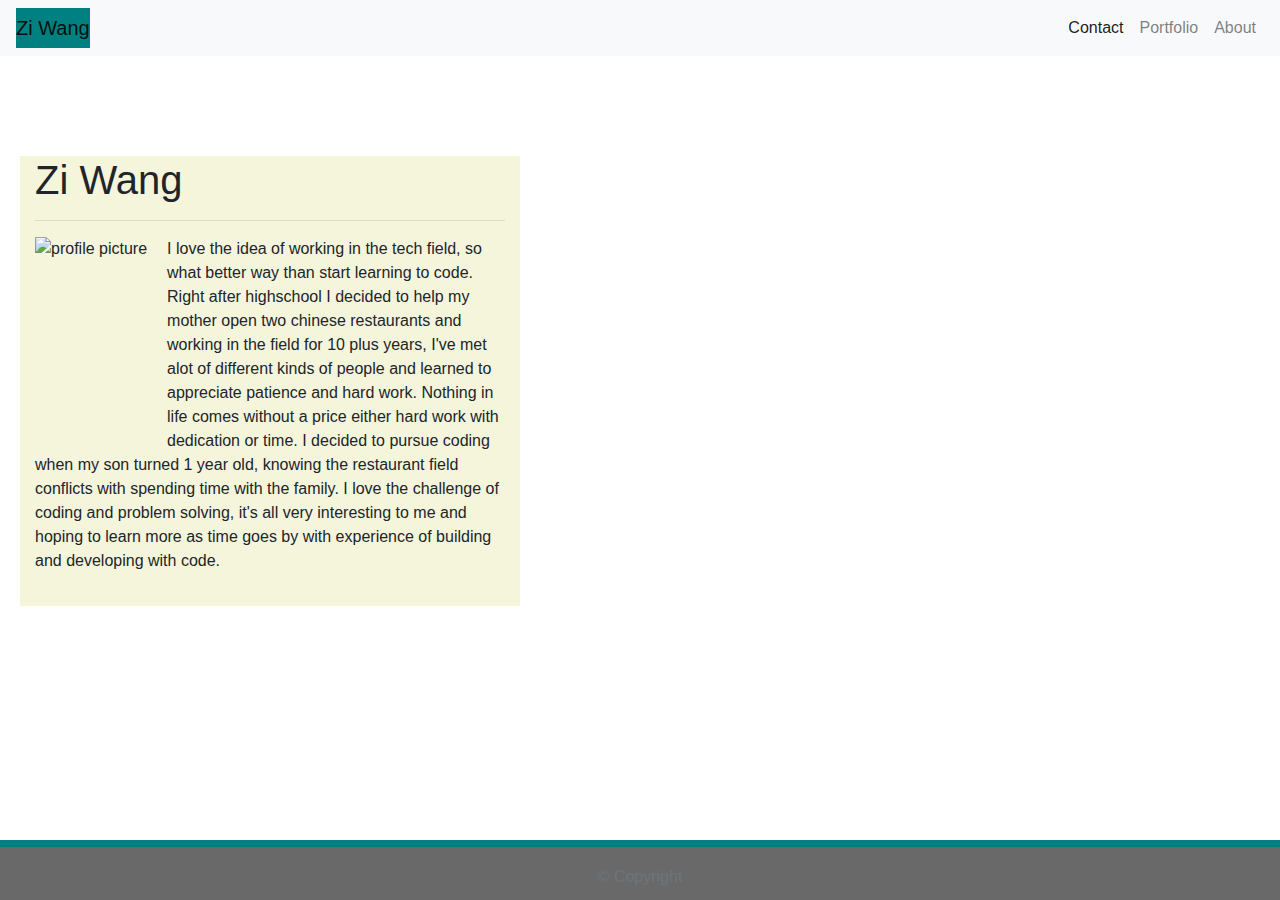
==== index.html @ 80aec5f3 "added form into contact.html" ====
<!DOCTYPE html>
<html lang="en">
<head>
    <meta charset="UTF-8">
    <meta name="viewport" content="width=device-width, initial-scale=1.0">
    <title>Document</title>
    <link rel="stylesheet" href="https://stackpath.bootstrapcdn.com/bootstrap/4.5.2/css/bootstrap.min.css" integrity="sha384-JcKb8q3iqJ61gNV9KGb8thSsNjpSL0n8PARn9HuZOnIxN0hoP+VmmDGMN5t9UJ0Z" crossorigin="anonymous">
    <link rel="stylesheet" href="style.css">
</head>

<body>
    <!--navbar section-->
    <nav class="navbar navbar-expand-lg navbar-light bg-light">
        <a class="navbar-brand" href="#">Zi Wang</a>
        <button class="navbar-toggler" type="button" data-toggle="collapse" data-target="#navbarNav" aria-controls="navbarNav" aria-expanded="false" aria-label="Toggle navigation">
          <span class="navbar-toggler-icon"></span>
        </button>
        <!--navbar links on right side-->
        <!--fixes still need to make it so the links can collapse-->
        <div class="collapse navbar-collapse" id="navbarNav">
          <ul class="navbar-nav ml-auto">
            <li class="nav-item active">
              <a class="nav-link" href="contact.html">Contact <span class="sr-only">(current)</span></a>
            </li>
            <li class="nav-item">
              <a class="nav-link" href="#">Portfolio</a>
            </li>
            <li class="nav-item">
              <a class="nav-link" href="#">About</a>
            </li>
            </li>
          </ul>
        </div>
      </nav>

      <!--article container-->
      <!--fixes still need to use bootstrap to make it responsive-->
      <article class="container">
      
      <h1>Zi Wang</h1>
     
       <hr>
       <img class="profilepic" src="Assets/Images/profilepic.jpg" alt="profile picture">
      <p>
        I love the idea of working in the tech field, so what better way than start learning to code. Right after highschool I decided to help my mother open two chinese restaurants and working in the field for
        10 plus years, I've met alot of different kinds of people and learned to appreciate patience and hard work. Nothing in life comes without a price either hard work with dedication or time. I decided to pursue 
        coding when my son turned 1 year old, knowing the restaurant field conflicts with spending time with the family. I love the challenge of coding and problem solving, it's all very interesting to me and hoping 
        to learn more as time goes by with experience of building and developing with code.
      </p>
      </article>
      <!--footer-->
      <footer class="footer">
        <span class="text-muted">&copy; Copyright</span>
    </footer>
</body>
</html>
---- style.css ----
/*background img*/
body {
    background-image: url(Assets/Images/background.jpeg);
    background-attachment: fixed;
    background-size: cover;

}
.navbar-brand {
    background-color: teal;
}

/*article container*/
.container {
    background-color: beige;
    height: 450px;
    width: 500px;
    margin-top: 100px;
    float: left;
    margin-left: 20px;
    
    border: 10px black;
}
/*profile picture*/
.profilepic {
    height:200px;
    width: auto;
    float: left;
    margin-right: 20px;
}

p {
}



/*footer*/
.footer {
    position: fixed;
    bottom: 0;
    width: 100%;
    height: 60px;
    line-height: 60px;
    background-color: dimgray;
    border-top: 7px solid teal;
    text-align: center;
}
/*responsive for xs*/
@media (min-width: 576px) { 

.container{


}
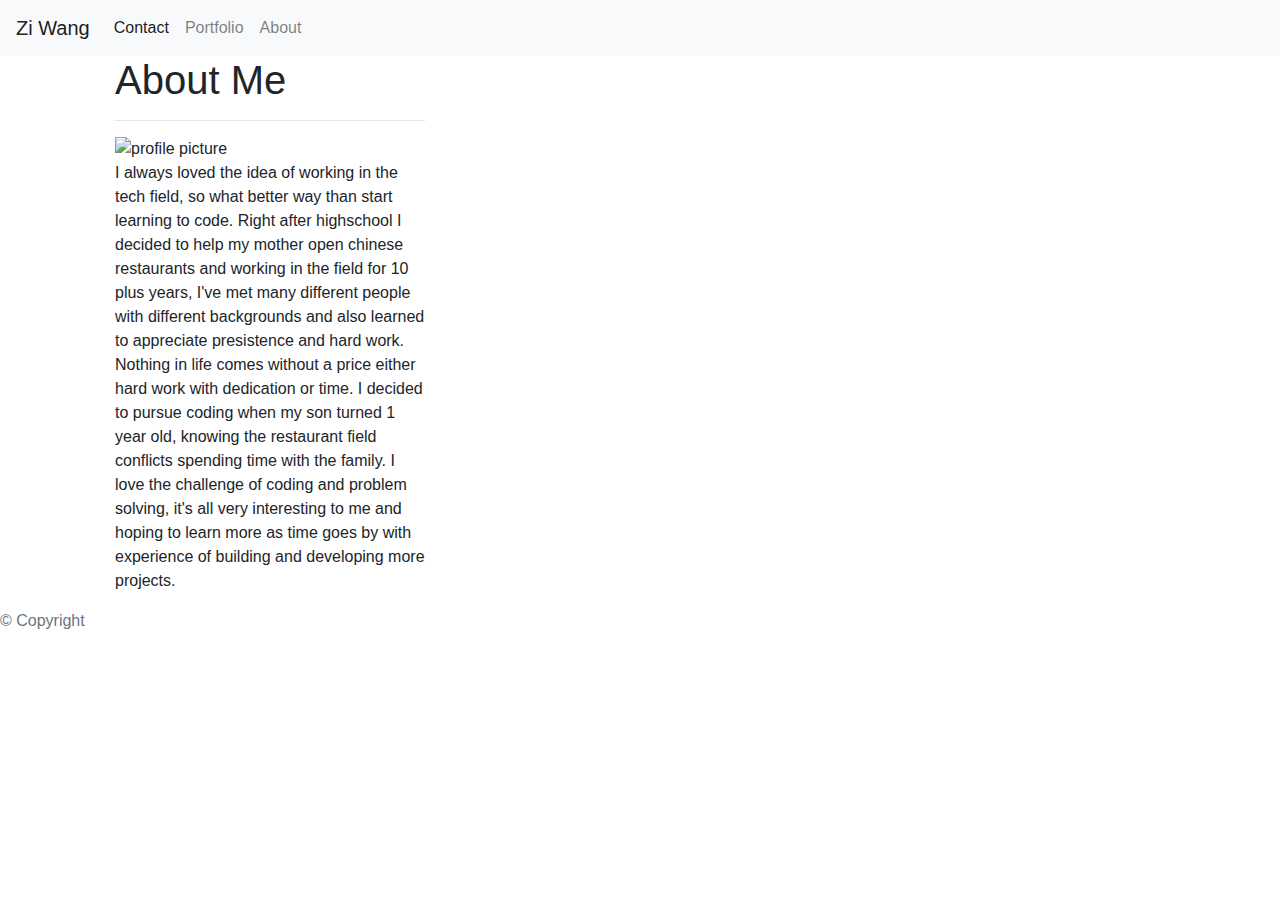
==== commit b18ae53f: "adding boostrap grid into index.html" ====
--- a/index.html
+++ b/index.html
@@ -5,19 +5,19 @@
     <meta name="viewport" content="width=device-width, initial-scale=1.0">
     <title>Document</title>
     <link rel="stylesheet" href="https://stackpath.bootstrapcdn.com/bootstrap/4.5.2/css/bootstrap.min.css" integrity="sha384-JcKb8q3iqJ61gNV9KGb8thSsNjpSL0n8PARn9HuZOnIxN0hoP+VmmDGMN5t9UJ0Z" crossorigin="anonymous">
-    <link rel="stylesheet" href="style.css">
+    <!-- <link rel="stylesheet" href="style.css"> -->
 </head>
 
 <body>
     <!--navbar section-->
     <nav class="navbar navbar-expand-lg navbar-light bg-light">
-        <a class="navbar-brand" href="#">Zi Wang</a>
-        <button class="navbar-toggler" type="button" data-toggle="collapse" data-target="#navbarNav" aria-controls="navbarNav" aria-expanded="false" aria-label="Toggle navigation">
-          <span class="navbar-toggler-icon"></span>
-        </button>
+        <a class="navbar-brand" href="index.html">Zi Wang</a>
+       
+        
+     
         <!--navbar links on right side-->
         <!--fixes still need to make it so the links can collapse-->
-        <div class="collapse navbar-collapse" id="navbarNav">
+        <div class="overflow-auto">
           <ul class="navbar-nav ml-auto">
             <li class="nav-item active">
               <a class="nav-link" href="contact.html">Contact <span class="sr-only">(current)</span></a>
@@ -35,19 +35,30 @@
 
       <!--article container-->
       <!--fixes still need to use bootstrap to make it responsive-->
-      <article class="container">
-      
-      <h1>Zi Wang</h1>
-     
-       <hr>
-       <img class="profilepic" src="Assets/Images/profilepic.jpg" alt="profile picture">
-      <p>
-        I love the idea of working in the tech field, so what better way than start learning to code. Right after highschool I decided to help my mother open two chinese restaurants and working in the field for
-        10 plus years, I've met alot of different kinds of people and learned to appreciate patience and hard work. Nothing in life comes without a price either hard work with dedication or time. I decided to pursue 
-        coding when my son turned 1 year old, knowing the restaurant field conflicts with spending time with the family. I love the challenge of coding and problem solving, it's all very interesting to me and hoping 
-        to learn more as time goes by with experience of building and developing with code.
-      </p>
-      </article>
+  
+      <div class="container">
+        <div class="row">
+          <div class="col-md-6 col-lg-6">
+
+              <div class="container">
+                <div class="col-lg-8">
+
+                <h1>About Me</h1>
+   
+                <hr>
+                <img src="Assets/Images/profilepic.jpg" alt="profile picture" width="350px" class="float-left mr-3" />
+                <p>
+                  I always loved the idea of working in the tech field, so what better way than start learning to code. Right after highschool I decided to help my mother open chinese restaurants and working in the field for
+                  10 plus years, I've met many different people with different backgrounds and also learned to appreciate presistence and hard work. Nothing in life comes without a price either hard work with dedication or time. I decided to pursue 
+                  coding when my son turned 1 year old, knowing the restaurant field conflicts spending time with the family. I love the challenge of coding and problem solving, it's all very interesting to me and hoping 
+                  to learn more as time goes by with experience of building and developing more projects.
+                </p>
+              </div>
+                </div>
+              </div>  
+              </div>
+          </div>
+
       <!--footer-->
       <footer class="footer">
         <span class="text-muted">&copy; Copyright</span>
--- a/style.css
+++ b/style.css
@@ -12,16 +12,11 @@
 
 /*article container*/
 .container {
-    background-color: beige;
-    height: 450px;
-    width: 500px;
-    margin-top: 100px;
-    float: left;
-    margin-left: 20px;
-    
-    border: 10px black;
+    background-color: lightgray;
 }
 /*profile picture*/
+
+
 .profilepic {
     height:200px;
     width: auto;
@@ -29,6 +24,9 @@
     margin-right: 20px;
 }
 
+h1 {
+    color:teal;
+}
 p {
 }
 
@@ -46,9 +44,21 @@
     text-align: center;
 }
 /*responsive for xs*/
-@media (min-width: 576px) { 
+/* @media  (max-width: 700px) {  */
 
-.container{
+/*.container{
+    background-color: lightgrey;
+    margin-top: 5%;
+    width: 100%;
+    float: ;
+    margin-left: 0;
+    
 
 
 }
+}*/
+
+/*contact.html changes below*/
+.form-group {
+    width: 100%;
+}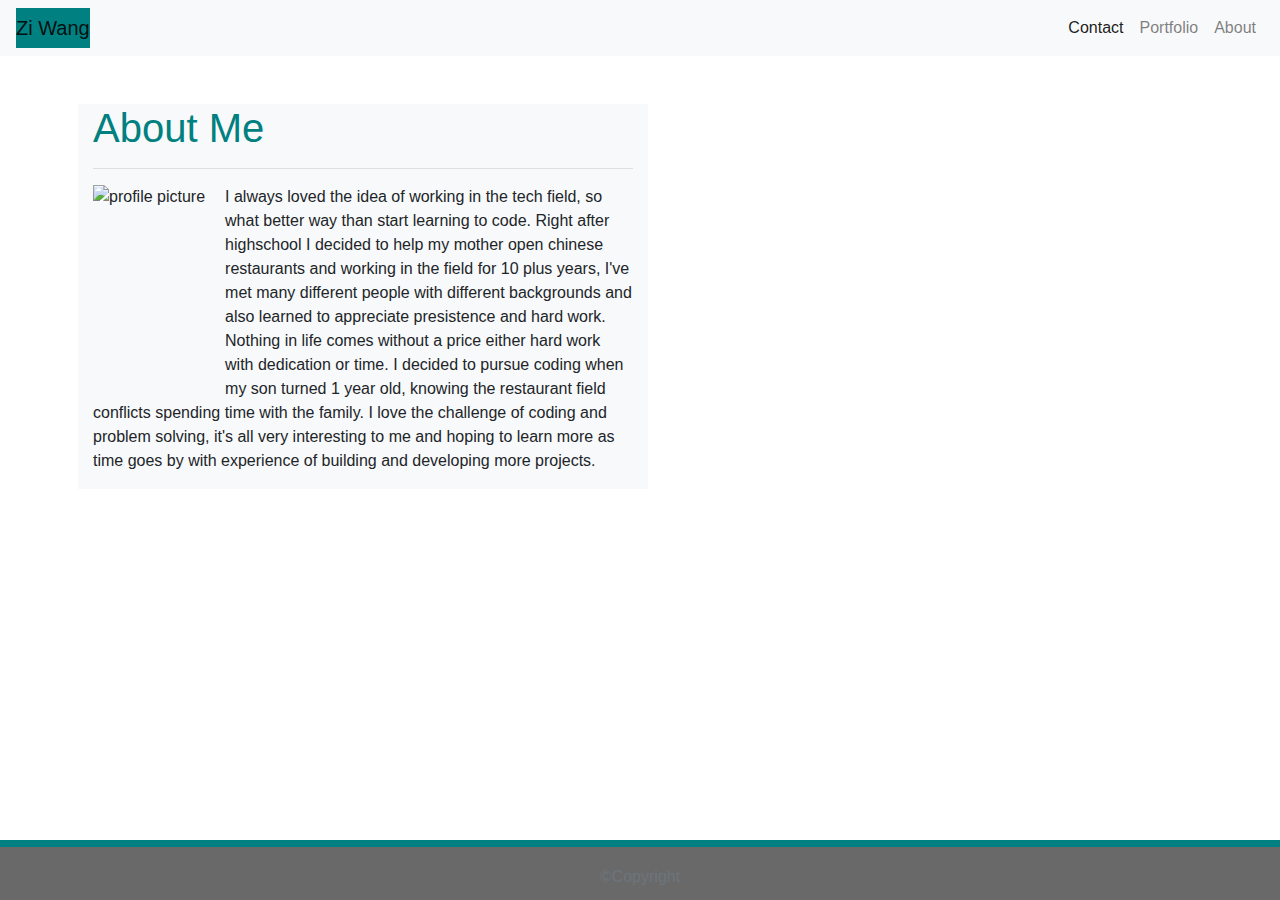
==== commit b77f1d56: "adjusted grid further in html files" ====
--- a/index.html
+++ b/index.html
@@ -5,48 +5,37 @@
     <meta name="viewport" content="width=device-width, initial-scale=1.0">
     <title>Document</title>
     <link rel="stylesheet" href="https://stackpath.bootstrapcdn.com/bootstrap/4.5.2/css/bootstrap.min.css" integrity="sha384-JcKb8q3iqJ61gNV9KGb8thSsNjpSL0n8PARn9HuZOnIxN0hoP+VmmDGMN5t9UJ0Z" crossorigin="anonymous">
-    <!-- <link rel="stylesheet" href="style.css"> -->
+    <link rel="stylesheet" href="style.css">
 </head>
-
 <body>
     <!--navbar section-->
     <nav class="navbar navbar-expand-lg navbar-light bg-light">
-        <a class="navbar-brand" href="index.html">Zi Wang</a>
-       
-        
-     
-        <!--navbar links on right side-->
+        <a class="navbar-brand ziwang" href="">Zi Wang</a>
+       <!--navbar links on right side-->
         <!--fixes still need to make it so the links can collapse-->
-        <div class="overflow-auto">
-          <ul class="navbar-nav ml-auto">
+        <div class="ml-auto">
+          <ul class="navbar-nav ">
             <li class="nav-item active">
               <a class="nav-link" href="contact.html">Contact <span class="sr-only">(current)</span></a>
             </li>
             <li class="nav-item">
-              <a class="nav-link" href="#">Portfolio</a>
+              <a class="nav-link" href="portfolio.html">Portfolio</a>
             </li>
             <li class="nav-item">
-              <a class="nav-link" href="#">About</a>
+              <a class="nav-link" href="index.html">About</a>
             </li>
             </li>
           </ul>
         </div>
       </nav>
-
-      <!--article container-->
+ <!--article container-->
       <!--fixes still need to use bootstrap to make it responsive-->
-  
-      <div class="container">
+        <div class="container">
         <div class="row">
-          <div class="col-md-6 col-lg-6">
-
-              <div class="container">
-                <div class="col-lg-8">
-
+          <div class="col-md-9 mr-2 ml-2 col-lg-6 bg-light mt-5 ">
                 <h1>About Me</h1>
-   
                 <hr>
-                <img src="Assets/Images/profilepic.jpg" alt="profile picture" width="350px" class="float-left mr-3" />
+                <img class="profilepic" src="Assets/Images/profilepic.jpg" alt="profile picture"/>
                 <p>
                   I always loved the idea of working in the tech field, so what better way than start learning to code. Right after highschool I decided to help my mother open chinese restaurants and working in the field for
                   10 plus years, I've met many different people with different backgrounds and also learned to appreciate presistence and hard work. Nothing in life comes without a price either hard work with dedication or time. I decided to pursue 
@@ -54,14 +43,20 @@
                   to learn more as time goes by with experience of building and developing more projects.
                 </p>
               </div>
+              </div>
+              </div>  
+               <!--footer-->
+               <footer class="footer">
+                <div class="container">
+                  <span class="text-muted">&copy;Copyright</span>
                 </div>
-              </div>  
-              </div>
-          </div>
+              </footer>
+</body>
+</html>  
+     
+        
+     
+  
+    
 
-      <!--footer-->
-      <footer class="footer">
-        <span class="text-muted">&copy; Copyright</span>
-    </footer>
-</body>
-</html>+     --- a/style.css
+++ b/style.css
@@ -6,14 +6,14 @@
     background-size: cover;
 
 }
-.navbar-brand {
+.ziwang {
     background-color: teal;
 }
 
 /*article container*/
-.container {
+/* .container {
     background-color: lightgray;
-}
+} */
 /*profile picture*/
 
 
@@ -59,6 +59,6 @@
 }*/
 
 /*contact.html changes below*/
-.form-group {
+/* .form-group {
     width: 100%;
-}+} */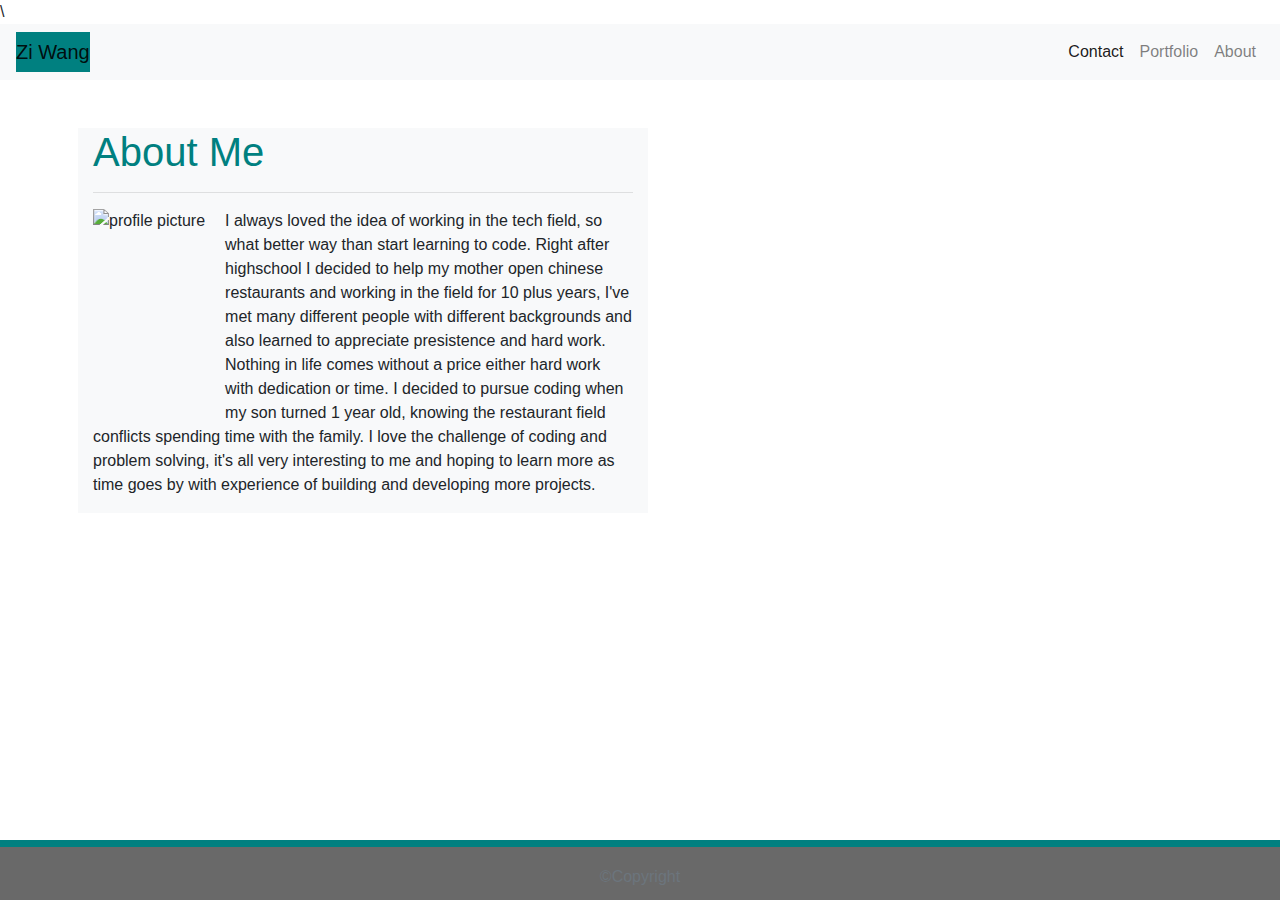
==== commit 4d8aee90: "added readme file and filling content" ====
--- a/index.html
+++ b/index.html
@@ -2,17 +2,19 @@
 <html lang="en">
 <head>
     <meta charset="UTF-8">
-    <meta name="viewport" content="width=device-width, initial-scale=1.0">
-    <title>Document</title>
+    <meta name="viewport" content="width=device-width, initial-scale=1.0">\
+    <!-- webpage tab title -->
+    <title>About Me Website</title>
+    <!-- bootstrap -->
     <link rel="stylesheet" href="https://stackpath.bootstrapcdn.com/bootstrap/4.5.2/css/bootstrap.min.css" integrity="sha384-JcKb8q3iqJ61gNV9KGb8thSsNjpSL0n8PARn9HuZOnIxN0hoP+VmmDGMN5t9UJ0Z" crossorigin="anonymous">
+    <!-- css style file -->
     <link rel="stylesheet" href="style.css">
 </head>
 <body>
-    <!--navbar section-->
+<!--navbar section-->
     <nav class="navbar navbar-expand-lg navbar-light bg-light">
         <a class="navbar-brand ziwang" href="">Zi Wang</a>
-       <!--navbar links on right side-->
-        <!--fixes still need to make it so the links can collapse-->
+<!--navbar list on right side-->
         <div class="ml-auto">
           <ul class="navbar-nav ">
             <li class="nav-item active">
@@ -28,9 +30,8 @@
           </ul>
         </div>
       </nav>
- <!--article container-->
-      <!--fixes still need to use bootstrap to make it responsive-->
-        <div class="container">
+ <!--article/profile pic container-->
+     <div class="container">
         <div class="row">
           <div class="col-md-9 mr-2 ml-2 col-lg-6 bg-light mt-5 ">
                 <h1>About Me</h1>
@@ -42,16 +43,15 @@
                   coding when my son turned 1 year old, knowing the restaurant field conflicts spending time with the family. I love the challenge of coding and problem solving, it's all very interesting to me and hoping 
                   to learn more as time goes by with experience of building and developing more projects.
                 </p>
-              </div>
-              </div>
-              </div>  
-               <!--footer-->
-               <footer class="footer">
-                <div class="container">
-                  <span class="text-muted">&copy;Copyright</span>
-                </div>
-              </footer>
-</body>
+          </div>
+         </div>
+      </div>  
+<!--footer-->
+    <footer class="footer">
+        <div class="container">
+          <span class="text-muted">&copy;Copyright</span>
+        </div>
+    </footer>
 </html>  
      
         
--- a/style.css
+++ b/style.css
@@ -1,11 +1,12 @@
 
-/*background img*/
+/*background*/
 body {
     background-image: url(Assets/Images/background.jpeg);
     background-attachment: fixed;
     background-size: cover;
 
 }
+/* navbar title */
 .ziwang {
     background-color: teal;
 }
@@ -14,6 +15,7 @@
 /* .container {
     background-color: lightgray;
 } */
+
 /*profile picture*/
 
 
@@ -27,8 +29,9 @@
 h1 {
     color:teal;
 }
+/* 
 p {
-}
+} */
 
 
 
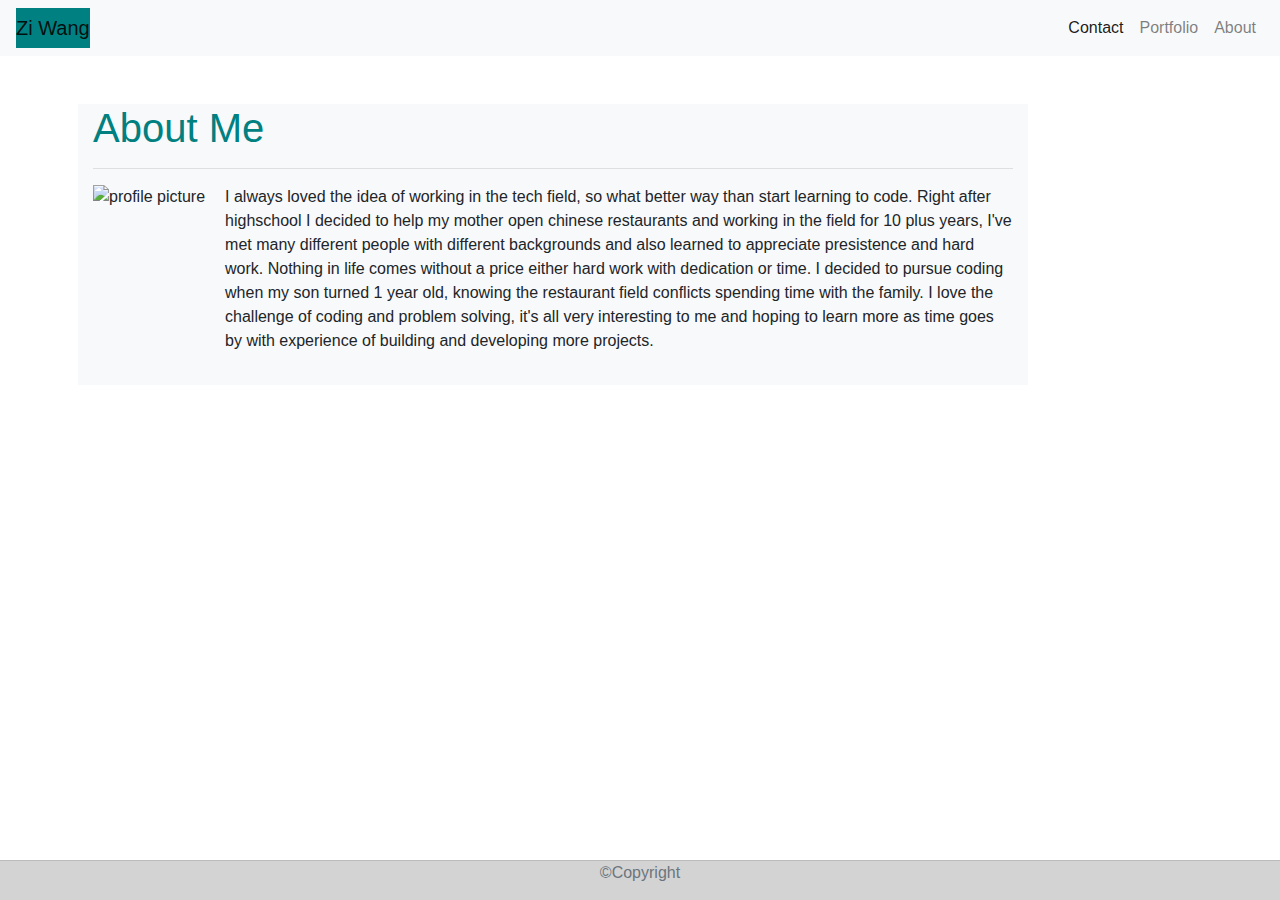
==== commit a18b243f: "added new screen shot images, changed footer in html files, changed rows and col in portfolio html, " ====
--- a/index.html
+++ b/index.html
@@ -1,62 +1,66 @@
 <!DOCTYPE html>
 <html lang="en">
+
 <head>
-    <meta charset="UTF-8">
-    <meta name="viewport" content="width=device-width, initial-scale=1.0">\
-    <!-- webpage tab title -->
-    <title>About Me Website</title>
-    <!-- bootstrap -->
-    <link rel="stylesheet" href="https://stackpath.bootstrapcdn.com/bootstrap/4.5.2/css/bootstrap.min.css" integrity="sha384-JcKb8q3iqJ61gNV9KGb8thSsNjpSL0n8PARn9HuZOnIxN0hoP+VmmDGMN5t9UJ0Z" crossorigin="anonymous">
-    <!-- css style file -->
-    <link rel="stylesheet" href="style.css">
+  <meta charset="UTF-8">
+  <meta name="viewport" content="width=device-width, initial-scale=1.0">
+  <!-- webpage tab title -->
+  <title>About Me Website</title>
+  <!-- bootstrap -->
+  <link rel="stylesheet" href="https://stackpath.bootstrapcdn.com/bootstrap/4.5.2/css/bootstrap.min.css"
+    integrity="sha384-JcKb8q3iqJ61gNV9KGb8thSsNjpSL0n8PARn9HuZOnIxN0hoP+VmmDGMN5t9UJ0Z" crossorigin="anonymous">
+  <!-- css style file -->
+  <link rel="stylesheet" href="style.css">
 </head>
+
 <body>
-<!--navbar section-->
-    <nav class="navbar navbar-expand-lg navbar-light bg-light">
-        <a class="navbar-brand ziwang" href="">Zi Wang</a>
-<!--navbar list on right side-->
-        <div class="ml-auto">
-          <ul class="navbar-nav ">
-            <li class="nav-item active">
-              <a class="nav-link" href="contact.html">Contact <span class="sr-only">(current)</span></a>
-            </li>
-            <li class="nav-item">
-              <a class="nav-link" href="portfolio.html">Portfolio</a>
-            </li>
-            <li class="nav-item">
-              <a class="nav-link" href="index.html">About</a>
-            </li>
-            </li>
-          </ul>
-        </div>
-      </nav>
- <!--article/profile pic container-->
-     <div class="container">
-        <div class="row">
-          <div class="col-md-9 mr-2 ml-2 col-lg-6 bg-light mt-5 ">
-                <h1>About Me</h1>
-                <hr>
-                <img class="profilepic" src="Assets/Images/profilepic.jpg" alt="profile picture"/>
-                <p>
-                  I always loved the idea of working in the tech field, so what better way than start learning to code. Right after highschool I decided to help my mother open chinese restaurants and working in the field for
-                  10 plus years, I've met many different people with different backgrounds and also learned to appreciate presistence and hard work. Nothing in life comes without a price either hard work with dedication or time. I decided to pursue 
-                  coding when my son turned 1 year old, knowing the restaurant field conflicts spending time with the family. I love the challenge of coding and problem solving, it's all very interesting to me and hoping 
-                  to learn more as time goes by with experience of building and developing more projects.
-                </p>
-          </div>
-         </div>
-      </div>  
-<!--footer-->
-    <footer class="footer">
-        <div class="container">
-          <span class="text-muted">&copy;Copyright</span>
-        </div>
-    </footer>
-</html>  
-     
-        
-     
-  
-    
+  <!--navbar section-->
+  <nav class="navbar navbar-expand-lg navbar-light bg-light">
+    <a class="navbar-brand ziwang" href="">Zi Wang</a>
+    <!--navbar list on right side-->
+    <div class="ml-auto">
+      <ul class="navbar-nav ">
+        <li class="nav-item active">
+          <a class="nav-link" href="contact.html">Contact</span></a>
+        </li>
+        <li class="nav-item">
+          <a class="nav-link" href="portfolio.html">Portfolio</a>
+        </li>
+        <li class="nav-item">
+          <a class="nav-link" href="index.html">About</a>
+        </li>
+      </ul>
+    </div>
+    </div>
+  </nav>
 
-     +  <!--article/profile pic container-->
+  <div class="container">
+    <div class="row">
+      <div class="col-md-9 mr-2 ml-2 col-lg-10 bg-light mt-5 mb-5 ">
+        <h1>About Me</h1>
+        <hr>
+        <img class="profilepic" src="Assets/Images/profilepic.jpg" alt="profile picture" />
+        <p>
+          I always loved the idea of working in the tech field, so what better way than start learning to code. Right
+          after highschool I decided to help my mother open chinese restaurants and working in the field for
+          10 plus years, I've met many different people with different backgrounds and also learned to appreciate
+          presistence and hard work. Nothing in life comes without a price either hard work with dedication or time. I
+          decided to pursue
+          coding when my son turned 1 year old, knowing the restaurant field conflicts spending time with the family. I
+          love the challenge of coding and problem solving, it's all very interesting to me and hoping
+          to learn more as time goes by with experience of building and developing more projects.
+        </p>
+      </div>
+    </div>
+  </div>
+
+  <!--footer-->
+  <footer class="footer">
+    <p class="text-muted">&copy;Copyright</p>
+  </footer>
+
+</body>
+
+
+</html>--- a/style.css
+++ b/style.css
@@ -17,8 +17,6 @@
 } */
 
 /*profile picture*/
-
-
 .profilepic {
     height:200px;
     width: auto;
@@ -37,13 +35,20 @@
 
 /*footer*/
 .footer {
+    background-color: lightgray;
+    overflow: hidden;
+    clear: both;
+    padding-top: 0px;
+    border-top: 1px solid #bbb;
+    color: #aaa;
     position: fixed;
+    height: 40px;
+    width: 100%;
     bottom: 0;
-    width: 100%;
-    height: 60px;
-    line-height: 60px;
-    background-color: dimgray;
-    border-top: 7px solid teal;
+    right: 0;
+    left: 0;
+    margin: 0 auto;
+    padding-bottom: 0;
     text-align: center;
 }
 /*responsive for xs*/
@@ -64,4 +69,11 @@
 /*contact.html changes below*/
 /* .form-group {
     width: 100%;
-} */+} */
+
+.portfolio {
+    margin: auto;
+    margin-bottom: 30px;
+    display: block;
+      
+}